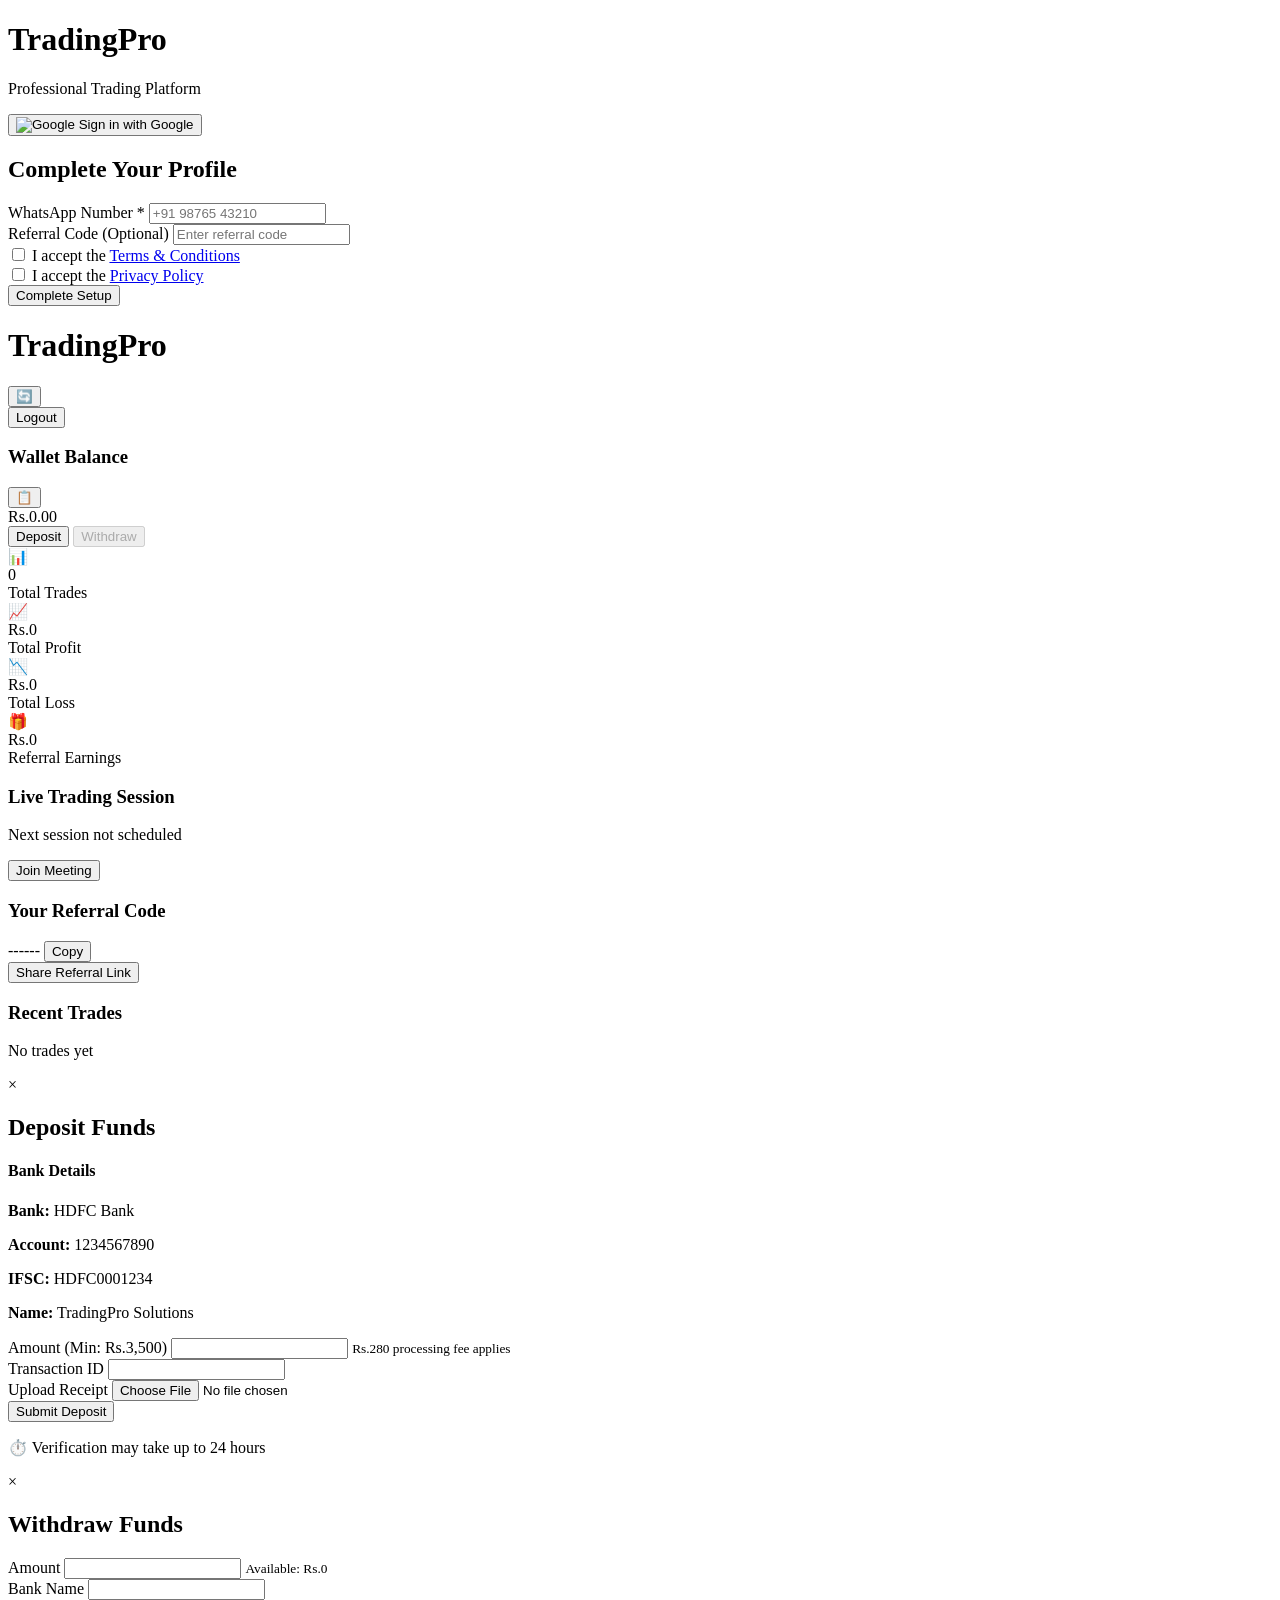
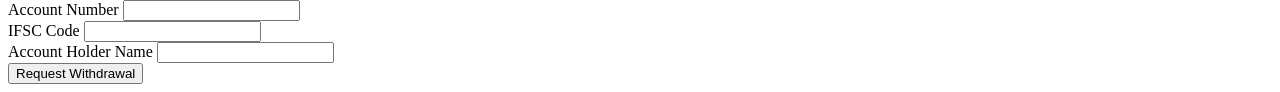
==== app/tronixvault/index.html @ 98686fa2 "Create index.html" ====
<!DOCTYPE html>
<html lang="en">
<head>
    <meta charset="UTF-8">
    <meta name="viewport" content="width=device-width, initial-scale=1.0">
    <title>TradingPro - Dashboard</title>
    <link href="https://fonts.googleapis.com/css2?family=Inter:wght@300;400;500;600;700&display=swap" rel="stylesheet">
    <link rel="stylesheet" href="styles.css">
    <script src="https://cdn.jsdelivr.net/npm/@supabase/supabase-js@2"></script>
</head>
<body>
    <div id="app">
        <!-- Loading Screen -->
        <div id="loading" class="loading-screen">
            <div class="loader"></div>
        </div>

        <!-- Login Screen -->
        <div id="login-screen" class="screen hidden">
            <div class="login-container">
                <div class="logo-section">
                    <h1 class="logo">Trading<span>Pro</span></h1>
                    <p class="tagline">Professional Trading Platform</p>
                </div>
                <button id="google-login" class="google-btn">
                    <img src="https://www.google.com/favicon.ico" alt="Google">
                    Sign in with Google
                </button>
            </div>
        </div>

        <!-- Onboarding Screen -->
        <div id="onboarding-screen" class="screen hidden">
            <div class="onboarding-container">
                <h2>Complete Your Profile</h2>
                <form id="onboarding-form">
                    <div class="form-group">
                        <label>WhatsApp Number *</label>
                        <input type="tel" id="whatsapp" placeholder="+91 98765 43210" required>
                    </div>
                    <div class="form-group">
                        <label>Referral Code (Optional)</label>
                        <input type="text" id="referral-code" placeholder="Enter referral code">
                    </div>
                    <div class="checkbox-group">
                        <label>
                            <input type="checkbox" id="terms" required>
                            I accept the <a href="#" onclick="showTerms()">Terms & Conditions</a>
                        </label>
                    </div>
                    <div class="checkbox-group">
                        <label>
                            <input type="checkbox" id="privacy" required>
                            I accept the <a href="#" onclick="showPrivacy()">Privacy Policy</a>
                        </label>
                    </div>
                    <button type="submit" class="submit-btn">Complete Setup</button>
                </form>
            </div>
        </div>

        <!-- Main Dashboard -->
        <div id="dashboard" class="screen hidden">
            <!-- Header -->
            <header class="dashboard-header">
                <div class="header-left">
                    <h1 class="logo-small">Trading<span>Pro</span></h1>
                </div>
                <div class="header-right">
                    <button id="refresh-btn" class="icon-btn">🔄</button>
                    <div class="user-menu">
                        <span id="user-email"></span>
                        <button id="logout-btn" class="logout-btn">Logout</button>
                    </div>
                </div>
            </header>

            <!-- Main Content -->
            <main class="dashboard-content">
                <!-- Wallet Card -->
                <div class="card wallet-card glass-effect">
                    <div class="card-header">
                        <h3>Wallet Balance</h3>
                        <button id="copy-referral" class="icon-btn" title="Copy Referral Code">📋</button>
                    </div>
                    <div class="balance-amount">Rs.<span id="balance">0.00</span></div>
                    <div class="wallet-actions">
                        <button id="deposit-btn" class="action-btn primary">Deposit</button>
                        <button id="withdraw-btn" class="action-btn secondary" disabled>Withdraw</button>
                    </div>
                    <div id="withdrawal-status" class="status-badge"></div>
                </div>

                <!-- Stats Grid -->
                <div class="stats-grid">
                    <div class="stat-card glass-effect">
                        <div class="stat-icon">📊</div>
                        <div class="stat-value" id="total-trades">0</div>
                        <div class="stat-label">Total Trades</div>
                    </div>
                    <div class="stat-card glass-effect profit">
                        <div class="stat-icon">📈</div>
                        <div class="stat-value" id="total-profit">Rs.0</div>
                        <div class="stat-label">Total Profit</div>
                    </div>
                    <div class="stat-card glass-effect loss">
                        <div class="stat-icon">📉</div>
                        <div class="stat-value" id="total-loss">Rs.0</div>
                        <div class="stat-label">Total Loss</div>
                    </div>
                    <div class="stat-card glass-effect referral">
                        <div class="stat-icon">🎁</div>
                        <div class="stat-value" id="referral-earnings">Rs.0</div>
                        <div class="stat-label">Referral Earnings</div>
                    </div>
                </div>

                <!-- Zoom Meeting Card -->
                <div class="card meeting-card glass-effect">
                    <h3>Live Trading Session</h3>
                    <div id="meeting-status">
                        <p class="no-session">Next session not scheduled</p>
                    </div>
                    <div id="meeting-active" class="hidden">
                        <button id="join-meeting" class="action-btn primary">Join Meeting</button>
                        <p class="meeting-time" id="meeting-time"></p>
                    </div>
                </div>

                <!-- Referral Section -->
                <div class="card referral-card glass-effect">
                    <h3>Your Referral Code</h3>
                    <div class="referral-code-display">
                        <span id="referral-code-text">------</span>
                        <button id="copy-code-btn" class="copy-btn">Copy</button>
                    </div>
                    <button id="share-referral" class="action-btn secondary">Share Referral Link</button>
                </div>

                <!-- Recent Trades -->
                <div class="card trades-card glass-effect">
                    <h3>Recent Trades</h3>
                    <div id="trades-list" class="trades-list">
                        <p class="no-data">No trades yet</p>
                    </div>
                </div>
            </main>
        </div>

        <!-- Deposit Modal -->
        <div id="deposit-modal" class="modal hidden">
            <div class="modal-content glass-effect">
                <span class="close-modal">&times;</span>
                <h2>Deposit Funds</h2>
                <div class="bank-details">
                    <h4>Bank Details</h4>
                    <p><strong>Bank:</strong> HDFC Bank</p>
                    <p><strong>Account:</strong> 1234567890</p>
                    <p><strong>IFSC:</strong> HDFC0001234</p>
                    <p><strong>Name:</strong> TradingPro Solutions</p>
                </div>
                <form id="deposit-form">
                    <div class="form-group">
                        <label>Amount (Min: Rs.3,500)</label>
                        <input type="number" id="deposit-amount" min="3500" required>
                        <small>Rs.280 processing fee applies</small>
                    </div>
                    <div class="form-group">
                        <label>Transaction ID</label>
                        <input type="text" id="transaction-id" required>
                    </div>
                    <div class="form-group">
                        <label>Upload Receipt</label>
                        <input type="file" id="receipt-upload" accept="image/*,.pdf" required>
                    </div>
                    <button type="submit" class="submit-btn">Submit Deposit</button>
                </form>
                <p class="notice">⏱️ Verification may take up to 24 hours</p>
            </div>
        </div>

        <!-- Withdrawal Modal -->
        <div id="withdraw-modal" class="modal hidden">
            <div class="modal-content glass-effect">
                <span class="close-modal">&times;</span>
                <h2>Withdraw Funds</h2>
                <form id="withdraw-form">
                    <div class="form-group">
                        <label>Amount</label>
                        <input type="number" id="withdraw-amount" required>
                        <small>Available: Rs.<span id="available-balance">0</span></small>
                    </div>
                    <div class="form-group">
                        <label>Bank Name</label>
                        <input type="text" id="bank-name" required>
                    </div>
                    <div class="form-group">
                        <label>Account Number</label>
                        <input type="text" id="account-number" required>
                    </div>
                    <div class="form-group">
                        <label>IFSC Code</label>
                        <input type="text" id="ifsc-code" required>
                    </div>
                    <div class="form-group">
                        <label>Account Holder Name</label>
                        <input type="text" id="account-holder" required>
                    </div>
                    <button type="submit" class="submit-btn">Request Withdrawal</button>
                </form>
            </div>
        </div>
    </div>

    <script type="module">
        // ---------- SUPABASE INIT (replace with your project URL & anon key) ----------
       import { createClient } from "https://cdn.jsdelivr.net/npm/@supabase/supabase-js/+esm";
    const SUPABASE_URL = "https://axublajjoksqkoxvcopv.supabase.co";
    const SUPABASE_KEY = "eyJhbGciOiJIUzI1NiIsInR5cCI6IkpXVCJ9.eyJpc3MiOiJzdXBhYmFzZSIsInJlZiI6ImF4dWJsYWpqb2tzcWtveHZjb3B2Iiwicm9sZSI6ImFub24iLCJpYXQiOjE3Nzg3NTA1ODYsImV4cCI6MjA5NDMyNjU4Nn0.LAGgi5y--WhjdHvmHmk4PuKFmdSo8rRRBX6p6B6OyWk";
    const supabase = createClient(SUPABASE_URL, SUPABASE_KEY);

// Bank details for deposits
const BANK_DETAILS = {
    bankName: 'HDFC Bank',
    accountNumber: '1234567890',
    ifscCode: 'HDFC0001234',
    accountName: 'TradingPro Solutions'
};
    
    // ============================================
// GLOBAL STATE
// ============================================
let currentUser = null;
let userProfile = null;

// ============================================
// INITIALIZATION
// ============================================
document.addEventListener('DOMContentLoaded', () => {
    initApp();
});

async function initApp() {
    showLoading(true);
    
    // Check for existing session
    const { data: { session }, error } = await supabase.auth.getSession();
    
    if (session) {
        currentUser = session.user;
        await handleAuthenticatedUser();
    } else {
        showScreen('login-screen');
    }
    
    showLoading(false);
    
    // Setup auth state listener
    supabase.auth.onAuthStateChange(async (event, session) => {
        if (event === 'SIGNED_IN') {
            currentUser = session.user;
            await handleAuthenticatedUser();
        } else if (event === 'SIGNED_OUT') {
            currentUser = null;
            userProfile = null;
            showScreen('login-screen');
        }
    });
    
    // Setup event listeners
    setupEventListeners();
}

// ============================================
// AUTHENTICATION
// ============================================
async function handleAuthenticatedUser() {
    try {
        // Fetch user profile
        const { data: profile, error } = await supabase
            .from('profiles')
            .select('*')
            .eq('id', currentUser.id)
            .single();
        
        if (error) {
            console.error('Error fetching profile:', error);
            
            // If profile doesn't exist, create it manually
            if (error.code === 'PGRST116') {
                console.log('Profile not found, creating one...');
                
                // Generate referral code
                const referralCode = generateReferralCode();
                
                const { error: insertError } = await supabase
                    .from('profiles')
                    .insert({
                        id: currentUser.id,
                        referral_code: referralCode
                    });
                
                if (insertError) {
                    console.error('Error creating profile:', insertError);
                    await supabase.auth.signOut();
                    return;
                }
                
                // Reload the page to start fresh
                window.location.reload();
                return;
            }
            
            await supabase.auth.signOut();
            return;
        }
        
        userProfile = profile;
        
        if (!profile.onboarding_completed) {
            showScreen('onboarding-screen');
        } else if (profile.is_banned) {
            alert('Your account has been banned. Please contact support.');
            await supabase.auth.signOut();
        } else {
            showScreen('dashboard');
            await loadDashboard();
        }
    } catch (err) {
        console.error('Unexpected error:', err);
        alert('An error occurred. Please try again.');
        await supabase.auth.signOut();
    }
}

// Helper function to generate referral code (client-side fallback)
function generateReferralCode() {
    const chars = 'ABCDEFGHIJKLMNOPQRSTUVWXYZ0123456789';
    let code = '';
    for (let i = 0; i < 8; i++) {
        code += chars.charAt(Math.floor(Math.random() * chars.length));
    }
    return code;
}

async function signInWithGoogle() {
    const { data, error } = await supabase.auth.signInWithOAuth({
        provider: 'google',
        options: {
            redirectTo: window.location.origin
        }
    });
    
    if (error) {
        alert('Error signing in: ' + error.message);
    }
}

// ============================================
// ONBOARDING
// ============================================
async function completeOnboarding(event) {
    event.preventDefault();
    
    const whatsapp = document.getElementById('whatsapp').value;
    const referralCode = document.getElementById('referral-code').value.trim();
    const terms = document.getElementById('terms').checked;
    const privacy = document.getElementById('privacy').checked;
    
    if (!whatsapp || !terms || !privacy) {
        alert('Please fill all required fields');
        return;
    }
    
    // Validate WhatsApp number format
    if (!/^\+?[\d\s-]{10,}$/.test(whatsapp)) {
        alert('Please enter a valid WhatsApp number');
        return;
    }
    
    const updates = {
        whatsapp_number: whatsapp,
        terms_accepted: terms,
        privacy_accepted: privacy,
        onboarding_completed: true
    };
    
    // Handle referral code if provided
    // Handle referral code if provided
// Handle referral code if provided
if (referralCode && referralCode.length > 0) {
    try {
        const cleanCode = referralCode.replace(/\s/g, '').toUpperCase();
        console.log('Looking for referral code:', cleanCode);
        
        // Use the RPC function that bypasses RLS
        const { data: referrers, error } = await supabase
            .rpc('validate_referral_code', {
                code_to_check: cleanCode
            });
        
        console.log('Query result:', { referrers, error });
        
        if (error) {
            console.error('Error checking referral:', error);
            alert('Error validating referral code. Please try again.');
            return;
        }
        
        if (!referrers || referrers.length === 0) {
            alert('Referral code not found. Please check the code or leave it empty.');
            return;
        }
        
        const referrer = referrers[0];
        console.log('Found referrer:', referrer);
        
        if (referrer.referrer_id === currentUser.id) {
            alert('You cannot use your own referral code!');
            return;
        }
        
        updates.referred_by = referrer.referrer_id;
        console.log('Referral code valid, setting referred_by:', updates.referred_by);
        
    } catch (error) {
        console.error('Error:', error);
        alert('Error validating referral code. Please try again.');
        return;
    }
}
    
    try {
        const { error } = await supabase
            .from('profiles')
            .update(updates)
            .eq('id', currentUser.id);
        
        if (error) {
            console.error('Error updating profile:', error);
            alert('Error completing onboarding: ' + error.message);
            return;
        }
        
        // Reload to dashboard
        await handleAuthenticatedUser();
        
    } catch (error) {
        console.error('Error:', error);
        alert('An error occurred. Please try again.');
    }
}

// ============================================
// DASHBOARD
// ============================================
async function loadDashboard() {
    if (!userProfile) return;
    
    // Update UI
    document.getElementById('user-email').textContent = currentUser.email;
    document.getElementById('balance').textContent = formatCurrency(userProfile.wallet_balance);
    document.getElementById('total-trades').textContent = userProfile.total_trades || 0;
    document.getElementById('total-profit').textContent = 'Rs.' + formatCurrency(userProfile.total_profit);
    document.getElementById('total-loss').textContent = 'Rs.' + formatCurrency(userProfile.total_loss);
    document.getElementById('referral-earnings').textContent = 'Rs.' + formatCurrency(userProfile.referral_earnings);
    document.getElementById('referral-code-text').textContent = userProfile.referral_code;
    
    // Check withdrawal eligibility
    await checkWithdrawalEligibility();
    
    // Load meeting info
    await loadMeetingInfo();
    
    // Load recent trades
    await loadRecentTrades();
}

async function checkWithdrawalEligibility() {
    const { data, error } = await supabase.rpc('check_withdrawal_eligibility', {
        p_user_id: currentUser.id
    });
    
    const withdrawBtn = document.getElementById('withdraw-btn');
    const statusBadge = document.getElementById('withdrawal-status');
    
    if (data && data.eligible) {
        withdrawBtn.disabled = false;
        statusBadge.className = 'status-badge status-eligible';
        statusBadge.textContent = '✅ Eligible for withdrawal';
    } else {
        withdrawBtn.disabled = true;
        statusBadge.className = 'status-badge status-not-eligible';
        statusBadge.textContent = `❌ Not eligible to Withdraw (Min Rs.2,000 traded required)`;
    }
}

async function loadMeetingInfo() {
    const { data: meetings, error } = await supabase
        .from('zoom_meetings')
        .select('*')
        .eq('is_active', true)
        .gte('end_time', new Date().toISOString())
        .order('start_time', { ascending: true })
        .limit(1);
    
    const meetingStatus = document.getElementById('meeting-status');
    const meetingActive = document.getElementById('meeting-active');
    
    if (meetings && meetings.length > 0) {
        const meeting = meetings[0];
        meetingStatus.classList.add('hidden');
        meetingActive.classList.remove('hidden');
        
        document.getElementById('meeting-time').textContent = 
            `Session: ${new Date(meeting.start_time).toLocaleString()} - ${new Date(meeting.end_time).toLocaleString()}`;
        
        document.getElementById('join-meeting').onclick = () => {
            window.open(meeting.meeting_link, '_blank');
        };
    } else {
        meetingStatus.classList.remove('hidden');
        meetingActive.classList.add('hidden');
    }
}

async function loadRecentTrades() {
    const { data: trades, error } = await supabase
        .from('trades')
        .select('*')
        .eq('user_id', currentUser.id)
        .order('created_at', { ascending: false })
        .limit(10);
    
    const tradesList = document.getElementById('trades-list');
    
    if (!trades || trades.length === 0) {
        tradesList.innerHTML = '<p class="no-data">No trades yet</p>';
        return;
    }
    
    tradesList.innerHTML = trades.map(trade => `
        <div class="trade-item">
            <div>
                <span class="trade-type ${trade.trade_type === 'win' ? 'trade-win' : 'trade-loss'}">
                    ${trade.trade_type.toUpperCase()}
                </span>
            </div>
            <div>Amount: Rs.${formatCurrency(trade.trade_amount)}</div>
            <div>${new Date(trade.created_at).toLocaleDateString()}</div>
        </div>
    `).join('');
}

// ============================================
// DEPOSIT SYSTEM
// ============================================
async function submitDeposit(event) {
    event.preventDefault();
    
    const amount = parseFloat(document.getElementById('deposit-amount').value);
    const transactionId = document.getElementById('transaction-id').value;
    const receiptFile = document.getElementById('receipt-upload').files[0];
    
    if (!amount || amount < 3500) {
        alert('Minimum deposit amount is Rs.3,500');
        return;
    }
    
    if (!transactionId || !receiptFile) {
        alert('Please fill all fields');
        return;
    }
    
    // Upload receipt
    const fileName = `${currentUser.id}/${Date.now()}_${receiptFile.name}`;
    const { data: uploadData, error: uploadError } = await supabase.storage
        .from('receipts')
        .upload(fileName, receiptFile);
    
    if (uploadError) {
        alert('Error uploading receipt: ' + uploadError.message);
        return;
    }
    
    // Get public URL
    const { data: { publicUrl } } = supabase.storage
        .from('receipts')
        .getPublicUrl(fileName);
    
    // Create deposit record
    const { error: depositError } = await supabase
        .from('deposits')
        .insert({
            user_id: currentUser.id,
            amount: amount,
            transaction_id: transactionId,
            receipt_url: publicUrl
        });
    
    if (depositError) {
        alert('Error submitting deposit: ' + depositError.message);
        return;
    }
    
    alert('Deposit submitted successfully! Verification may take up to 24 hours.');
    closeModal('deposit-modal');
    document.getElementById('deposit-form').reset();
}

// ============================================
// WITHDRAWAL SYSTEM
// ============================================
async function submitWithdrawal(event) {
    event.preventDefault();
    
    const amount = parseFloat(document.getElementById('withdraw-amount').value);
    const bankName = document.getElementById('bank-name').value;
    const accountNumber = document.getElementById('account-number').value;
    const ifscCode = document.getElementById('ifsc-code').value;
    const accountHolder = document.getElementById('account-holder').value;
    
    if (!amount || amount <= 0) {
        alert('Please enter a valid amount');
        return;
    }
    
    if (amount > userProfile.wallet_balance) {
        alert('Insufficient balance');
        return;
    }
    
    const { error } = await supabase
        .from('withdrawals')
        .insert({
            user_id: currentUser.id,
            amount: amount,
            bank_name: bankName,
            account_number: accountNumber,
            ifsc_code: ifscCode,
            account_holder_name: accountHolder
        });
    
    if (error) {
        alert('Error submitting withdrawal: ' + error.message);
        return;
    }
    
    alert('Withdrawal request submitted successfully!');
    closeModal('withdraw-modal');
    document.getElementById('withdraw-form').reset();
}

// ============================================
// REFERRAL SYSTEM
// ============================================
function copyReferralCode() {
    navigator.clipboard.writeText(userProfile.referral_code).then(() => {
        alert('Referral code copied!');
    });
}

async function shareReferral() {
    const shareData = {
        title: 'Join TradingPro',
        text: `Join TradingPro using my referral code: ${userProfile.referral_code}`,
        url: window.location.origin
    };
    
    if (navigator.share) {
        try {
            await navigator.share(shareData);
        } catch (err) {
            console.log('Error sharing:', err);
        }
    } else {
        // Fallback: copy to clipboard
        await navigator.clipboard.writeText(
            `Join TradingPro: ${window.location.origin}\nReferral Code: ${userProfile.referral_code}`
        );
        alert('Share link copied to clipboard!');
    }
}

// ============================================
// UTILITY FUNCTIONS
// ============================================
function showScreen(screenId) {
    document.querySelectorAll('.screen').forEach(screen => {
        screen.classList.add('hidden');
    });
    document.getElementById(screenId).classList.remove('hidden');
}

function showLoading(show) {
    document.getElementById('loading').classList.toggle('hidden', !show);
}

function showModal(modalId) {
    document.getElementById(modalId).classList.remove('hidden');
}

function closeModal(modalId) {
    document.getElementById(modalId).classList.add('hidden');
}

function formatCurrency(amount) {
    return (amount || 0).toLocaleString('en-IN', {
        minimumFractionDigits: 2,
        maximumFractionDigits: 2
    });
}

// ============================================
// EVENT LISTENERS
// ============================================
function setupEventListeners() {
    // Login
    document.getElementById('google-login').addEventListener('click', signInWithGoogle);
    
    // Onboarding
    document.getElementById('onboarding-form').addEventListener('submit', completeOnboarding);
    
    // Dashboard
    document.getElementById('refresh-btn').addEventListener('click', loadDashboard);
    document.getElementById('logout-btn').addEventListener('click', () => supabase.auth.signOut());
    document.getElementById('copy-referral').addEventListener('click', copyReferralCode);
    document.getElementById('copy-code-btn').addEventListener('click', copyReferralCode);
    document.getElementById('share-referral').addEventListener('click', shareReferral);
    
    // Deposit
    document.getElementById('deposit-btn').addEventListener('click', () => showModal('deposit-modal'));
    document.getElementById('deposit-form').addEventListener('submit', submitDeposit);
    
    // Withdrawal
    document.getElementById('withdraw-btn').addEventListener('click', () => {
        document.getElementById('available-balance').textContent = formatCurrency(userProfile.wallet_balance);
        showModal('withdraw-modal');
    });
    document.getElementById('withdraw-form').addEventListener('submit', submitWithdrawal);
    
    // Modal close buttons
    document.querySelectorAll('.close-modal').forEach(btn => {
        btn.addEventListener('click', (e) => {
            const modal = e.target.closest('.modal');
            closeModal(modal.id);
        });
    });
    
    // Close modals on outside click
    window.addEventListener('click', (e) => {
        if (e.target.classList.contains('modal')) {
            closeModal(e.target.id);
        }
    });
}

    </script>
    
</body>
</html>
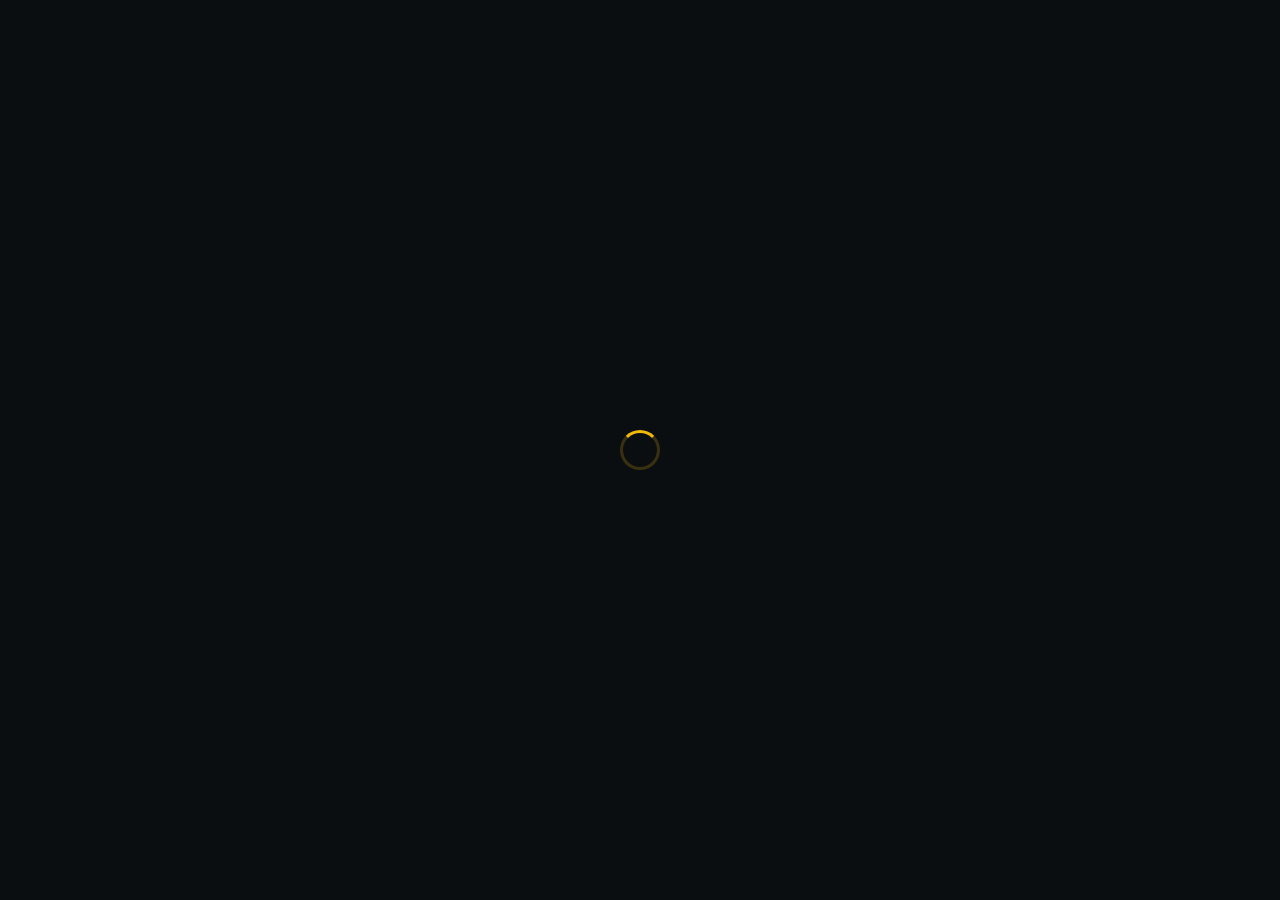
==== commit 3876ae11: "Update index.html" ====
--- a/app/tronixvault/index.html
+++ b/app/tronixvault/index.html
@@ -1,761 +1,936 @@
 <!DOCTYPE html>
 <html lang="en">
 <head>
-    <meta charset="UTF-8">
-    <meta name="viewport" content="width=device-width, initial-scale=1.0">
-    <title>TradingPro - Dashboard</title>
-    <link href="https://fonts.googleapis.com/css2?family=Inter:wght@300;400;500;600;700&display=swap" rel="stylesheet">
-    <link rel="stylesheet" href="styles.css">
-    <script src="https://cdn.jsdelivr.net/npm/@supabase/supabase-js@2"></script>
+  <meta charset="UTF-8">
+  <meta name="viewport" content="width=device-width, initial-scale=1.0, maximum-scale=1.0, user-scalable=yes, viewport-fit=cover">
+  <title>Tronix Vault | Institutional Dashboard</title>
+  <!-- Google Fonts & Font Awesome -->
+  <link rel="preconnect" href="https://fonts.googleapis.com">
+  <link rel="preconnect" href="https://fonts.gstatic.com" crossorigin>
+  <link href="https://fonts.googleapis.com/css2?family=Inter:opsz,wght@14..32,400;14..32,500;14..32,600;14..32,700&display=swap" rel="stylesheet">
+  <link rel="stylesheet" href="https://cdnjs.cloudflare.com/ajax/libs/font-awesome/6.0.0-beta3/css/all.min.css">
+  <style>
+    /* style.css - Mobile Responsive Styles for Tronix Vault Dashboard */
+
+* {
+  margin: 0;
+  padding: 0;
+  box-sizing: border-box;
+}
+
+body {
+  font-family: 'Inter', -apple-system, BlinkMacSystemFont, sans-serif;
+  background: #0B0E11;
+  color: #E9ECF0;
+  line-height: 1.4;
+  min-height: 100vh;
+  -webkit-font-smoothing: antialiased;
+}
+
+/* Professional dark background with subtle grid texture */
+body::before {
+  content: "";
+  position: fixed;
+  inset: 0;
+  background-image: 
+    linear-gradient(rgba(255,255,255,0.02) 1px, transparent 1px),
+    linear-gradient(90deg, rgba(255,255,255,0.02) 1px, transparent 1px);
+  background-size: 32px 32px;
+  pointer-events: none;
+  z-index: -1;
+}
+
+/* Scrollbar styling */
+::-webkit-scrollbar { width: 5px; height: 5px; }
+::-webkit-scrollbar-track { background: #1A1D23; border-radius: 8px; }
+::-webkit-scrollbar-thumb { background: #3C4049; border-radius: 8px; }
+::-webkit-scrollbar-thumb:hover { background: #5A5F6B; }
+
+.hidden { display: none !important; }
+
+/* Loading indicator */
+.loading-screen {
+  position: fixed;
+  inset: 0;
+  background: #0B0E11;
+  display: flex;
+  align-items: center;
+  justify-content: center;
+  z-index: 200;
+}
+.loader {
+  width: 40px;
+  height: 40px;
+  border: 3px solid rgba(240, 185, 11, 0.2);
+  border-top: 3px solid #F0B90B;
+  border-radius: 50%;
+  animation: spin 0.8s linear infinite;
+}
+@keyframes spin { to { transform: rotate(360deg); } }
+
+/* Card styling – clean, minimal borders */
+.card {
+  background: #14171D;
+  border: 1px solid #23262E;
+  border-radius: 16px;
+  padding: 1.5rem;
+  box-shadow: 0 4px 12px rgba(0,0,0,0.4);
+}
+
+.card-header {
+  display: flex;
+  align-items: center;
+  justify-content: space-between;
+  margin-bottom: 1.2rem;
+}
+.card-header h3 {
+  font-weight: 600;
+  font-size: 0.95rem;
+  letter-spacing: 0.3px;
+  color: #AEB4C2;
+  text-transform: uppercase;
+}
+
+/* Layout */
+.app-container {
+  max-width: 1350px;
+  margin: 0 auto;
+  padding: 1.5rem 2rem;
+  display: flex;
+  flex-direction: column;
+  gap: 1.5rem;
+}
+
+/* Top bar */
+.top-bar {
+  display: flex;
+  align-items: center;
+  justify-content: space-between;
+  background: #14171D;
+  border: 1px solid #23262E;
+  border-radius: 16px;
+  padding: 0.9rem 1.8rem;
+}
+.logo {
+  font-weight: 700;
+  font-size: 1.2rem;
+  letter-spacing: -0.3px;
+  color: #F0B90B;
+}
+.logo span { color: #FFFFFF; }
+.user-area {
+  display: flex;
+  align-items: center;
+  gap: 1.5rem;
+}
+.user-email {
+  color: #B9C0CE;
+  font-size: 0.85rem;
+  background: #1E2128;
+  padding: 0.4rem 0.5rem;
+  border-radius: 40px;
+}
+.logout-btn {
+  background: none;
+  border: 1px solid #3C4049;
+  color: #D1D6E0;
+  padding: 0.4rem 1.2rem;
+  border-radius: 40px;
+  font-weight: 500;
+  cursor: pointer;
+  transition: 0.2s;
+}
+.logout-btn:hover { border-color: #F0B90B; color: #F0B90B; }
+
+/* Dashboard grid */
+.dashboard-grid {
+  display: grid;
+  grid-template-columns: 1fr 320px;
+  gap: 1.5rem;
+}
+
+.main-col {
+  display: flex;
+  flex-direction: column;
+  gap: 1.5rem;
+}
+
+/* Wallet row */
+.wallet-row {
+  display: flex;
+  gap: 1rem;
+  align-items: center;
+  flex-wrap: wrap;
+}
+.balance-display {
+  font-size: 2.4rem;
+  font-weight: 700;
+  color: #FFFFFF;
+  letter-spacing: -0.5px;
+  margin-right: 1.2rem;
+}
+.action-btns {
+  display: flex;
+  gap: 0.8rem;
+  margin-left: auto;
+}
+.btn-primary {
+  background: #F0B90B;
+  border: none;
+  color: #0B0E11;
+  font-weight: 700;
+  padding: 0.7rem 1.6rem;
+  border-radius: 30px;
+  cursor: pointer;
+  font-size: 0.85rem;
+  transition: 0.2s;
+}
+.btn-primary:disabled { opacity: 0.5; pointer-events: none; background: #3C4049; color: #888; }
+.btn-outline {
+  background: transparent;
+  border: 1px solid #3C4049;
+  color: #D1D6E0;
+  padding: 0.7rem 1.6rem;
+  border-radius: 30px;
+  font-weight: 500;
+  cursor: pointer;
+}
+.withdrawal-status {
+  font-size: 0.75rem;
+  margin-top: 0.5rem;
+  color: #AEB4C2;
+}
+
+/* Stats compact */
+.stats-row {
+  display: grid;
+  grid-template-columns: repeat(4, 1fr);
+  gap: 0.8rem;
+}
+.stat-item {
+  background: #1A1D24;
+  border-radius: 14px;
+  padding: 1rem;
+  border: 1px solid #2A2D35;
+}
+.stat-label {
+  font-size: 0.7rem;
+  text-transform: uppercase;
+  color: #848B9A;
+}
+.stat-value {
+  font-size: 1.3rem;
+  font-weight: 700;
+  margin-top: 0.3rem;
+}
+
+/* Trade feed */
+.trade-list {
+  max-height: 280px;
+  overflow-y: auto;
+}
+.trade-item {
+  display: flex;
+  justify-content: space-between;
+  align-items: center;
+  padding: 0.8rem 0;
+  border-bottom: 1px solid #23262E;
+}
+.badge {
+  padding: 0.2rem 0.7rem;
+  border-radius: 20px;
+  font-size: 0.7rem;
+  font-weight: 600;
+}
+.badge.win { background: #0F3A23; color: #2ECC71; }
+.badge.loss { background: #3A1F1F; color: #E74C3C; }
+
+/* Right sidebar */
+.side-col {
+  display: flex;
+  flex-direction: column;
+  gap: 1.5rem;
+}
+
+.referral-code-box {
+  background: #1A1D24;
+  border-radius: 12px;
+  padding: 0.7rem 1rem;
+  display: flex;
+  align-items: center;
+  justify-content: space-between;
+  font-family: monospace;
+  font-size: 1.1rem;
+  border: 1px solid #2A2D35;
+}
+.copy-btn {
+  background: none;
+  border: none;
+  color: #F0B90B;
+  cursor: pointer;
+  font-size: 1rem;
+}
+
+.meeting-status {
+  font-size: 0.9rem;
+  color: #AEB4C2;
+}
+
+button {
+  background: none;
+  border: none;
+  cursor: pointer;
+}
+
+/* Modals */
+.modal {
+  position: fixed;
+  inset: 0;
+  background: rgba(0,0,0,0.8);
+  backdrop-filter: blur(5px);
+  display: flex;
+  align-items: center;
+  justify-content: center;
+  z-index: 1000;
+}
+.modal-content {
+  background: #1A1D24;
+  border: 1px solid #2E323B;
+  border-radius: 20px;
+  padding: 2rem;
+  max-width: 440px;
+  width: 90%;
+}
+.input-field {
+  width: 100%;
+  background: #0F1217;
+  border: 1px solid #2A2D35;
+  border-radius: 12px;
+  padding: 0.75rem 1rem;
+  color: white;
+  margin: 0.7rem 0;
+}
+.close-modal {
+  float: right;
+  font-size: 1.4rem;
+  cursor: pointer;
+}
+
+.text-gold { color: #F0B90B; }
+.text-green { color: #2ECC71; }
+.text-red { color: #E74C3C; }
+
+/* ============================================ */
+/*           MOBILE RESPONSIVE STYLES           */
+/* ============================================ */
+
+/* Tablet and smaller screens (max-width: 1024px) */
+@media (max-width: 1024px) {
+  .app-container {
+    padding: 1rem 1.5rem;
+  }
+  
+  .dashboard-grid {
+    grid-template-columns: 1fr;
+    gap: 1.2rem;
+  }
+  
+  .stats-row {
+    grid-template-columns: repeat(4, 1fr);
+    gap: 0.6rem;
+  }
+  
+  .stat-value {
+    font-size: 1.1rem;
+  }
+  
+  .balance-display {
+    font-size: 2rem;
+    margin-right: 0.5rem;
+  }
+}
+
+/* Medium screens (max-width: 768px) */
+@media (max-width: 768px) {
+  .app-container {
+    padding: 1rem;
+    gap: 1rem;
+  }
+  
+  .top-bar {
+    padding: 0.7rem 1rem;
+    flex-wrap: wrap;
+    gap: 0.8rem;
+  }
+  
+  .logo {
+    font-size: 1rem;
+  }
+  
+  .user-area {
+    gap: 0.8rem;
+  }
+  
+  .user-email {
+    font-size: 0.75rem;
+    max-width: 150px;
+    overflow: hidden;
+    text-overflow: ellipsis;
+    white-space: nowrap;
+  }
+  
+  .logout-btn {
+    padding: 0.3rem 0.8rem;
+    font-size: 0.8rem;
+  }
+  
+  .card {
+    padding: 1rem;
+  }
+  
+  .wallet-row {
+    flex-direction: column;
+    align-items: flex-start;
+    gap: 0.8rem;
+  }
+  
+  .balance-display {
+    font-size: 1.8rem;
+    margin-right: 0;
+  }
+  
+  .action-btns {
+    margin-left: 0;
+    width: 100%;
+  }
+  
+  .btn-primary, .btn-outline {
+    flex: 1;
+    text-align: center;
+    padding: 0.6rem 1rem;
+    font-size: 0.8rem;
+  }
+  
+  .stats-row {
+    grid-template-columns: repeat(2, 1fr);
+    gap: 0.8rem;
+  }
+  
+  .stat-value {
+    font-size: 1.2rem;
+  }
+  
+  .card-header h3 {
+    font-size: 0.85rem;
+  }
+  
+  .modal-content {
+    padding: 1.5rem;
+    width: 95%;
+  }
+  
+  .referral-code-box {
+    font-size: 0.9rem;
+  }
+}
+
+/* Small phones (max-width: 480px) */
+@media (max-width: 480px) {
+  .app-container {
+    padding: 0.75rem;
+  }
+  
+  .top-bar {
+    flex-direction: column;
+    align-items: stretch;
+    text-align: center;
+  }
+  
+  .user-area {
+    justify-content: center;
+  }
+  
+  .logo {
+    text-align: center;
+  }
+  
+  .balance-display {
+    font-size: 1.5rem;
+  }
+  
+  .stats-row {
+    grid-template-columns: 1fr 1fr;
+    gap: 0.6rem;
+  }
+  
+  .stat-item {
+    padding: 0.7rem;
+  }
+  
+  .stat-label {
+    font-size: 0.6rem;
+  }
+  
+  .stat-value {
+    font-size: 1rem;
+  }
+  
+  .btn-primary, .btn-outline {
+    padding: 0.5rem 0.8rem;
+    font-size: 0.75rem;
+  }
+  
+  .card {
+    padding: 0.8rem;
+  }
+  
+  .card-header {
+    margin-bottom: 0.8rem;
+  }
+  
+  .trade-item {
+    flex-wrap: wrap;
+    gap: 0.5rem;
+  }
+  
+  .badge {
+    font-size: 0.6rem;
+    padding: 0.15rem 0.5rem;
+  }
+  
+  .referral-code-box {
+    font-size: 0.8rem;
+    padding: 0.5rem 0.8rem;
+  }
+  
+  .modal-content {
+    padding: 1rem;
+  }
+  
+  .modal-content h3 {
+    font-size: 1.1rem;
+  }
+  
+  .input-field {
+    padding: 0.6rem 0.8rem;
+    font-size: 0.85rem;
+  }
+  
+  .withdrawal-status {
+    font-size: 0.65rem;
+  }
+  
+  .meeting-status {
+    font-size: 0.8rem;
+  }
+  
+  .close-modal {
+    font-size: 1.2rem;
+  }
+}
+
+/* Very small devices (max-width: 360px) */
+@media (max-width: 360px) {
+  .stats-row {
+    gap: 0.4rem;
+  }
+  
+  .stat-item {
+    padding: 0.5rem;
+  }
+  
+  .stat-value {
+    font-size: 0.9rem;
+  }
+  
+  .balance-display {
+    font-size: 1.3rem;
+  }
+  
+  .btn-primary, .btn-outline {
+    font-size: 0.7rem;
+    padding: 0.4rem 0.6rem;
+  }
+  
+  .user-email {
+    font-size: 0.7rem;
+    max-width: 120px;
+  }
+  
+  .trade-item {
+    font-size: 0.75rem;
+  }
+}
+
+/* Landscape mode on mobile */
+@media (max-width: 900px) and (orientation: landscape) {
+  .dashboard-grid {
+    grid-template-columns: 1fr;
+  }
+  
+  .stats-row {
+    grid-template-columns: repeat(4, 1fr);
+  }
+  
+  .wallet-row {
+    flex-direction: row;
+    flex-wrap: wrap;
+  }
+  
+  .action-btns {
+    margin-left: auto;
+    width: auto;
+  }
+  
+  .trade-list {
+    max-height: 200px;
+  }
+}
+
+/* Touch-friendly adjustments */
+@media (hover: none) and (pointer: coarse) {
+  button, 
+  .btn-primary, 
+  .btn-outline,
+  .logout-btn,
+  .copy-btn,
+  .close-modal {
+    min-height: 44px;
+    min-width: 44px;
+  }
+  
+  .btn-primary, .btn-outline {
+    min-height: 40px;
+  }
+  
+  .input-field {
+    font-size: 16px; /* Prevents zoom on iOS */
+  }
+}
+
+/* Smooth transitions for responsive elements */
+.card,
+.btn-primary,
+.btn-outline,
+.stat-item,
+.top-bar {
+  transition: all 0.2s ease-in-out;
+}
+  </style>
 </head>
 <body>
-    <div id="app">
-        <!-- Loading Screen -->
-        <div id="loading" class="loading-screen">
-            <div class="loader"></div>
+<div id="app">
+  <div id="loading" class="loading-screen"><div class="loader"></div></div>
+
+  <!-- LOGIN SCREEN (clean) -->
+  <div id="login-screen" class="hidden" style="display: flex; align-items: center; justify-content: center; min-height: 100vh;">
+    <div class="card" style="width: 380px; text-align: center; padding: 2.5rem;">
+      <div class="logo" style="font-size: 2rem; margin-bottom: 0.5rem;">Tronix<span>Vault</span></div>
+      <p style="color: #848B9A; margin-bottom: 2rem;">Professional trading dashboard</p>
+      <button id="google-login" style="background: white; color: #0B0E11; padding: 0.8rem 2rem; border-radius: 40px; font-weight: 600; width: 100%; display: flex; align-items: center; justify-content: center; gap: 10px;">
+        <i class="fab fa-google"></i> Sign in with Google
+      </button>
+    </div>
+  </div>
+
+  <!-- ONBOARDING (minimal) -->
+  <div id="onboarding-screen" class="hidden" style="display: flex; align-items: center; justify-content: center; min-height: 100vh;">
+    <div class="card" style="width: 420px;">
+      <h2 style="margin-bottom: 1.2rem; font-weight: 600;">Complete setup</h2>
+      <form id="onboarding-form">
+        <label style="font-size:0.8rem;">WhatsApp Number</label>
+        <input type="tel" id="whatsapp" class="input-field" placeholder="+91 9876543210" required>
+        <label style="font-size:0.8rem;">Referral Code (optional)</label>
+        <input type="text" id="referral-code" class="input-field" placeholder="Enter code">
+        <div style="display: flex; gap: 1rem; margin: 1rem 0; font-size:0.8rem;">
+          <label><input type="checkbox" id="terms" required> Accept Terms</label>
+          <label><input type="checkbox" id="privacy" required> Privacy Policy</label>
         </div>
-
-        <!-- Login Screen -->
-        <div id="login-screen" class="screen hidden">
-            <div class="login-container">
-                <div class="logo-section">
-                    <h1 class="logo">Trading<span>Pro</span></h1>
-                    <p class="tagline">Professional Trading Platform</p>
-                </div>
-                <button id="google-login" class="google-btn">
-                    <img src="https://www.google.com/favicon.ico" alt="Google">
-                    Sign in with Google
-                </button>
+        <button type="submit" class="btn-primary" style="width:100%;">Launch Dashboard</button>
+      </form>
+    </div>
+  </div>
+
+  <!-- DASHBOARD -->
+  <div id="dashboard" class="hidden">
+    <div class="app-container">
+      <div class="top-bar">
+        <div class="logo">TRONIX<span>VAULT</span></div>
+        <div class="user-area">
+          <span id="user-email" class="user-email">trader@pro.com</span>
+          <button id="logout-btn" class="logout-btn">Logout</button>
+        </div>
+      </div>
+
+      <div class="dashboard-grid">
+        <!-- LEFT MAIN COLUMN -->
+        <div class="main-col">
+          <div class="card">
+            <div class="card-header">
+              <h3><i class="fas fa-wallet"></i> Wallet</h3>
+              <button id="copy-referral-top" title="Copy referral" style="color:#AEB4C2;"><i class="fas fa-copy"></i></button>
             </div>
+            <div class="wallet-row">
+              <span class="balance-display">Rs.<span id="balance">0.00</span></span>
+              <div class="action-btns">
+                <button id="deposit-btn" class="btn-primary"><i class="fas fa-plus"></i> Deposit</button>
+                <button id="withdraw-btn" class="btn-outline" disabled><i class="fas fa-arrow-up"></i> Withdraw</button>
+              </div>
+            </div>
+            <div id="withdrawal-status" class="withdrawal-status"></div>
+          </div>
+
+          <div class="stats-row">
+            <div class="stat-item"><div class="stat-label">Trades</div><div class="stat-value" id="total-trades">0</div></div>
+            <div class="stat-item"><div class="stat-label">Profit</div><div class="stat-value text-green" id="total-profit">Rs.0</div></div>
+            <div class="stat-item"><div class="stat-label">Loss</div><div class="stat-value text-red" id="total-loss">Rs.0</div></div>
+            <div class="stat-item"><div class="stat-label">Referral</div><div class="stat-value text-gold" id="referral-earnings">Rs.0</div></div>
+          </div>
+
+          <div class="card">
+            <div class="card-header"><h3><i class="fas fa-list-ul"></i> Recent Trades</h3></div>
+            <div id="trades-list" class="trade-list"><p style="color:#848B9A; text-align:center;">No trades yet</p></div>
+          </div>
         </div>
 
-        <!-- Onboarding Screen -->
-        <div id="onboarding-screen" class="screen hidden">
-            <div class="onboarding-container">
-                <h2>Complete Your Profile</h2>
-                <form id="onboarding-form">
-                    <div class="form-group">
-                        <label>WhatsApp Number *</label>
-                        <input type="tel" id="whatsapp" placeholder="+91 98765 43210" required>
-                    </div>
-                    <div class="form-group">
-                        <label>Referral Code (Optional)</label>
-                        <input type="text" id="referral-code" placeholder="Enter referral code">
-                    </div>
-                    <div class="checkbox-group">
-                        <label>
-                            <input type="checkbox" id="terms" required>
-                            I accept the <a href="#" onclick="showTerms()">Terms & Conditions</a>
-                        </label>
-                    </div>
-                    <div class="checkbox-group">
-                        <label>
-                            <input type="checkbox" id="privacy" required>
-                            I accept the <a href="#" onclick="showPrivacy()">Privacy Policy</a>
-                        </label>
-                    </div>
-                    <button type="submit" class="submit-btn">Complete Setup</button>
-                </form>
+        <!-- RIGHT SIDEBAR -->
+        <div class="side-col">
+          <div class="card">
+            <h3 style="margin-bottom:1rem;"><i class="fas fa-video"></i> Live Session</h3>
+            <div id="meeting-status"><p class="meeting-status">No active session</p></div>
+            <div id="meeting-active" class="hidden">
+              <button id="join-meeting" class="btn-primary" style="width:100%; margin-bottom:0.5rem;">Join Now</button>
+              <p id="meeting-time" style="font-size:0.75rem;"></p>
             </div>
+          </div>
+
+          <div class="card">
+            <h3 style="margin-bottom:0.8rem;"><i class="fas fa-gift"></i> Referral</h3>
+            <div class="referral-code-box">
+              <span id="referral-code-text">------</span>
+              <button id="copy-code-btn" class="copy-btn"><i class="fas fa-copy"></i></button>
+            </div>
+            <button id="share-referral" class="btn-outline" style="width:100%; margin-top:0.8rem;">Share link</button>
+          </div>
+          
+          <div class="card" style="background:#1A1D24; font-size:0.8rem; color:#AEB4C2;">
+            <i class="fas fa-info-circle"></i> Min Rs.2,000 trade volume required for withdrawals.
+          </div>
         </div>
-
-        <!-- Main Dashboard -->
-        <div id="dashboard" class="screen hidden">
-            <!-- Header -->
-            <header class="dashboard-header">
-                <div class="header-left">
-                    <h1 class="logo-small">Trading<span>Pro</span></h1>
-                </div>
-                <div class="header-right">
-                    <button id="refresh-btn" class="icon-btn">🔄</button>
-                    <div class="user-menu">
-                        <span id="user-email"></span>
-                        <button id="logout-btn" class="logout-btn">Logout</button>
-                    </div>
-                </div>
-            </header>
-
-            <!-- Main Content -->
-            <main class="dashboard-content">
-                <!-- Wallet Card -->
-                <div class="card wallet-card glass-effect">
-                    <div class="card-header">
-                        <h3>Wallet Balance</h3>
-                        <button id="copy-referral" class="icon-btn" title="Copy Referral Code">📋</button>
-                    </div>
-                    <div class="balance-amount">Rs.<span id="balance">0.00</span></div>
-                    <div class="wallet-actions">
-                        <button id="deposit-btn" class="action-btn primary">Deposit</button>
-                        <button id="withdraw-btn" class="action-btn secondary" disabled>Withdraw</button>
-                    </div>
-                    <div id="withdrawal-status" class="status-badge"></div>
-                </div>
-
-                <!-- Stats Grid -->
-                <div class="stats-grid">
-                    <div class="stat-card glass-effect">
-                        <div class="stat-icon">📊</div>
-                        <div class="stat-value" id="total-trades">0</div>
-                        <div class="stat-label">Total Trades</div>
-                    </div>
-                    <div class="stat-card glass-effect profit">
-                        <div class="stat-icon">📈</div>
-                        <div class="stat-value" id="total-profit">Rs.0</div>
-                        <div class="stat-label">Total Profit</div>
-                    </div>
-                    <div class="stat-card glass-effect loss">
-                        <div class="stat-icon">📉</div>
-                        <div class="stat-value" id="total-loss">Rs.0</div>
-                        <div class="stat-label">Total Loss</div>
-                    </div>
-                    <div class="stat-card glass-effect referral">
-                        <div class="stat-icon">🎁</div>
-                        <div class="stat-value" id="referral-earnings">Rs.0</div>
-                        <div class="stat-label">Referral Earnings</div>
-                    </div>
-                </div>
-
-                <!-- Zoom Meeting Card -->
-                <div class="card meeting-card glass-effect">
-                    <h3>Live Trading Session</h3>
-                    <div id="meeting-status">
-                        <p class="no-session">Next session not scheduled</p>
-                    </div>
-                    <div id="meeting-active" class="hidden">
-                        <button id="join-meeting" class="action-btn primary">Join Meeting</button>
-                        <p class="meeting-time" id="meeting-time"></p>
-                    </div>
-                </div>
-
-                <!-- Referral Section -->
-                <div class="card referral-card glass-effect">
-                    <h3>Your Referral Code</h3>
-                    <div class="referral-code-display">
-                        <span id="referral-code-text">------</span>
-                        <button id="copy-code-btn" class="copy-btn">Copy</button>
-                    </div>
-                    <button id="share-referral" class="action-btn secondary">Share Referral Link</button>
-                </div>
-
-                <!-- Recent Trades -->
-                <div class="card trades-card glass-effect">
-                    <h3>Recent Trades</h3>
-                    <div id="trades-list" class="trades-list">
-                        <p class="no-data">No trades yet</p>
-                    </div>
-                </div>
-            </main>
-        </div>
-
-        <!-- Deposit Modal -->
-        <div id="deposit-modal" class="modal hidden">
-            <div class="modal-content glass-effect">
-                <span class="close-modal">&times;</span>
-                <h2>Deposit Funds</h2>
-                <div class="bank-details">
-                    <h4>Bank Details</h4>
-                    <p><strong>Bank:</strong> HDFC Bank</p>
-                    <p><strong>Account:</strong> 1234567890</p>
-                    <p><strong>IFSC:</strong> HDFC0001234</p>
-                    <p><strong>Name:</strong> TradingPro Solutions</p>
-                </div>
-                <form id="deposit-form">
-                    <div class="form-group">
-                        <label>Amount (Min: Rs.3,500)</label>
-                        <input type="number" id="deposit-amount" min="3500" required>
-                        <small>Rs.280 processing fee applies</small>
-                    </div>
-                    <div class="form-group">
-                        <label>Transaction ID</label>
-                        <input type="text" id="transaction-id" required>
-                    </div>
-                    <div class="form-group">
-                        <label>Upload Receipt</label>
-                        <input type="file" id="receipt-upload" accept="image/*,.pdf" required>
-                    </div>
-                    <button type="submit" class="submit-btn">Submit Deposit</button>
-                </form>
-                <p class="notice">⏱️ Verification may take up to 24 hours</p>
-            </div>
-        </div>
-
-        <!-- Withdrawal Modal -->
-        <div id="withdraw-modal" class="modal hidden">
-            <div class="modal-content glass-effect">
-                <span class="close-modal">&times;</span>
-                <h2>Withdraw Funds</h2>
-                <form id="withdraw-form">
-                    <div class="form-group">
-                        <label>Amount</label>
-                        <input type="number" id="withdraw-amount" required>
-                        <small>Available: Rs.<span id="available-balance">0</span></small>
-                    </div>
-                    <div class="form-group">
-                        <label>Bank Name</label>
-                        <input type="text" id="bank-name" required>
-                    </div>
-                    <div class="form-group">
-                        <label>Account Number</label>
-                        <input type="text" id="account-number" required>
-                    </div>
-                    <div class="form-group">
-                        <label>IFSC Code</label>
-                        <input type="text" id="ifsc-code" required>
-                    </div>
-                    <div class="form-group">
-                        <label>Account Holder Name</label>
-                        <input type="text" id="account-holder" required>
-                    </div>
-                    <button type="submit" class="submit-btn">Request Withdrawal</button>
-                </form>
-            </div>
-        </div>
+      </div>
     </div>
-
-    <script type="module">
-        // ---------- SUPABASE INIT (replace with your project URL & anon key) ----------
-       import { createClient } from "https://cdn.jsdelivr.net/npm/@supabase/supabase-js/+esm";
-    const SUPABASE_URL = "https://axublajjoksqkoxvcopv.supabase.co";
-    const SUPABASE_KEY = "eyJhbGciOiJIUzI1NiIsInR5cCI6IkpXVCJ9.eyJpc3MiOiJzdXBhYmFzZSIsInJlZiI6ImF4dWJsYWpqb2tzcWtveHZjb3B2Iiwicm9sZSI6ImFub24iLCJpYXQiOjE3Nzg3NTA1ODYsImV4cCI6MjA5NDMyNjU4Nn0.LAGgi5y--WhjdHvmHmk4PuKFmdSo8rRRBX6p6B6OyWk";
-    const supabase = createClient(SUPABASE_URL, SUPABASE_KEY);
-
-// Bank details for deposits
-const BANK_DETAILS = {
-    bankName: 'HDFC Bank',
-    accountNumber: '1234567890',
-    ifscCode: 'HDFC0001234',
-    accountName: 'TradingPro Solutions'
-};
+  </div>
+
+  <!-- DEPOSIT MODAL -->
+  <div id="deposit-modal" class="modal hidden">
+    <div class="modal-content">
+      <span class="close-modal">&times;</span>
+      <h3>Deposit Funds</h3>
+      <p style="font-size:0.8rem;">Comercial Bank · XXXXXXXXXX · Branch XXXXXXXXXXX</p>
+      <form id="deposit-form">
+        <input type="number" id="deposit-amount" class="input-field" placeholder="Amount (min Rs.3,500)" required>
+        <input type="text" id="transaction-id" class="input-field" placeholder="Transaction ID" required>
+        <input type="file" id="receipt-upload" class="input-field" accept="image/*,.pdf" required>
+        <button type="submit" class="btn-primary" style="width:100%;">Submit</button>
+      </form>
+    </div>
+  </div>
+
+  <!-- WITHDRAW MODAL -->
+  <div id="withdraw-modal" class="modal hidden">
+    <div class="modal-content">
+      <span class="close-modal">&times;</span>
+      <h3>Withdraw</h3>
+      <form id="withdraw-form">
+        <input type="number" id="withdraw-amount" class="input-field" placeholder="Amount" required>
+        <small>Available: Rs.<span id="available-balance">0</span></small>
+        <input type="text" id="bank-name" class="input-field" placeholder="Bank Name" required>
+        <input type="text" id="account-number" class="input-field" placeholder="Account Number" required>
+        <input type="text" id="ifsc-code" class="input-field" placeholder="IFSC" required>
+        <input type="text" id="account-holder" class="input-field" placeholder="Holder Name" required>
+        <button type="submit" class="btn-primary" style="width:100%;">Request</button>
+      </form>
+    </div>
+  </div>
+</div>
+
+<script type="importmap">
+  { "imports": { "@supabase/supabase-js": "https://esm.sh/@supabase/supabase-js@2" } }
+</script>
+
+<script type="module">
+  import { createClient } from "@supabase/supabase-js";
+  const SUPABASE_URL = "https://axublajjoksqkoxvcopv.supabase.co";
+  const SUPABASE_KEY = "eyJhbGciOiJIUzI1NiIsInR5cCI6IkpXVCJ9.eyJpc3MiOiJzdXBhYmFzZSIsInJlZiI6ImF4dWJsYWpqb2tzcWtveHZjb3B2Iiwicm9sZSI6ImFub24iLCJpYXQiOjE3Nzg3NTA1ODYsImV4cCI6MjA5NDMyNjU4Nn0.LAGgi5y--WhjdHvmHmk4PuKFmdSo8rRRBX6p6B6OyWk";
+  const supabase = createClient(SUPABASE_URL, SUPABASE_KEY);
+  
+  let currentUser = null, userProfile = null, profileChannel = null, tradesChannel = null;
+
+  // UI helpers
+  const showScreen = (id) => {
+    document.querySelectorAll('#login-screen, #onboarding-screen, #dashboard').forEach(el => el.classList.add('hidden'));
+    document.getElementById(id).classList.remove('hidden');
+  };
+  const toggleLoading = (show) => document.getElementById('loading').classList.toggle('hidden', !show);
+  const closeModal = (id) => document.getElementById(id)?.classList.add('hidden');
+  const formatCur = (val) => (val || 0).toLocaleString('en-IN', { minimumFractionDigits: 2 });
+
+  async function refreshUI() {
+    if (!userProfile) return;
+    document.getElementById('balance').innerText = formatCur(userProfile.wallet_balance);
+    document.getElementById('total-trades').innerText = userProfile.total_trades || 0;
+    document.getElementById('total-profit').innerText = 'Rs.' + formatCur(userProfile.total_profit);
+    document.getElementById('total-loss').innerText = 'Rs.' + formatCur(userProfile.total_loss);
+    document.getElementById('referral-earnings').innerText = 'Rs.' + formatCur(userProfile.referral_earnings);
+    document.getElementById('referral-code-text').innerText = userProfile.referral_code || '------';
+  }
+
+  async function checkWithdrawalEligibility() {
+    if (!currentUser) return;
+    const { data } = await supabase.rpc('check_withdrawal_eligibility', { p_user_id: currentUser.id });
+    const btn = document.getElementById('withdraw-btn');
+    const status = document.getElementById('withdrawal-status');
+    if (data?.eligible) {
+      btn.disabled = false;
+      status.innerHTML = '✅ Eligible for withdrawal';
+    } else {
+      btn.disabled = true;
+      status.innerHTML = '❌ Min Rs.2,000 trade volume needed';
+    }
+  }
+
+  async function loadTrades() {
+    if (!currentUser) return;
+    const { data } = await supabase.from('trades').select('*').eq('user_id', currentUser.id).order('created_at', { ascending: false }).limit(8);
+    const container = document.getElementById('trades-list');
+    if (!data || data.length === 0) {
+      container.innerHTML = '<p style="color:#848B9A; text-align:center;">No trade history</p>';
+      return;
+    }
+    container.innerHTML = data.map(t => `
+      <div class="trade-item">
+        <span class="badge ${t.trade_type === 'win' ? 'win' : 'loss'}">${t.trade_type.toUpperCase()}</span>
+        <span>Rs.${formatCur(t.trade_amount)}</span>
+        <span style="font-size:0.7rem; color:#848B9A;">${new Date(t.created_at).toLocaleDateString()}</span>
+      </div>
+    `).join('');
+  }
+
+  function subscribeToProfile(userId) {
+    if (profileChannel) supabase.removeChannel(profileChannel);
+    profileChannel = supabase.channel(`profile-${userId}`)
+      .on('postgres_changes', { event: '*', schema: 'public', table: 'profiles', filter: `id=eq.${userId}` }, payload => {
+        if (payload.new) { userProfile = payload.new; refreshUI(); checkWithdrawalEligibility(); }
+      }).subscribe();
+  }
+
+  function subscribeToTrades(userId) {
+    if (tradesChannel) supabase.removeChannel(tradesChannel);
+    tradesChannel = supabase.channel(`trades-${userId}`)
+      .on('postgres_changes', { event: '*', schema: 'public', table: 'trades', filter: `user_id=eq.${userId}` }, () => {
+        loadTrades(); refreshUI(); checkWithdrawalEligibility();
+      }).subscribe();
+  }
+
+  async function handleUser() {
+    toggleLoading(true);
+    const { data: profile, error } = await supabase.from('profiles').select('*').eq('id', currentUser.id).single();
+    if (error || !profile) {
+      const code = Array(8).fill().map(() => 'ABCDEFGHJKLMNPQRSTUVWXYZ0123456789'[Math.floor(Math.random()*34)]).join('');
+      await supabase.from('profiles').insert({ id: currentUser.id, referral_code: code, wallet_balance: 0 });
+      window.location.reload(); return;
+    }
+    if (profile.is_banned) { alert('Account banned'); supabase.auth.signOut(); return; }
+    userProfile = profile;
+    if (!profile.onboarding_completed) { showScreen('onboarding-screen'); toggleLoading(false); return; }
+    showScreen('dashboard');
+    document.getElementById('user-email').innerText = currentUser.email;
+    await refreshUI(); await checkWithdrawalEligibility(); await loadTrades();
+    subscribeToProfile(currentUser.id); subscribeToTrades(currentUser.id);
+    toggleLoading(false);
+    loadMeeting();
+  }
+
+  async function loadMeeting() {
+    const { data } = await supabase.from('zoom_meetings').select('*').eq('is_active', true).gte('end_time', new Date().toISOString()).order('start_time').limit(1);
+    if (data && data.length) {
+      document.getElementById('meeting-status').classList.add('hidden');
+      document.getElementById('meeting-active').classList.remove('hidden');
+      document.getElementById('meeting-time').innerText = new Date(data[0].start_time).toLocaleString();
+      document.getElementById('join-meeting').onclick = () => window.open(data[0].meeting_link, '_blank');
+    } else {
+      document.getElementById('meeting-status').classList.remove('hidden');
+      document.getElementById('meeting-active').classList.add('hidden');
+    }
+  }
+
+  // Event listeners
+  document.getElementById('google-login').addEventListener('click', () => supabase.auth.signInWithOAuth({ provider: 'google', options: { redirectTo: window.location.origin } }));
+  
+  document.getElementById('onboarding-form').addEventListener('submit', async (e) => {
+    e.preventDefault();
+    const whatsapp = document.getElementById('whatsapp').value.trim();
+    const refCode = document.getElementById('referral-code').value.trim();
+    if (!document.getElementById('terms').checked || !document.getElementById('privacy').checked) return alert('Accept terms');
+    const updates = { whatsapp_number: whatsapp, onboarding_completed: true, terms_accepted: true, privacy_accepted: true };
+    if (refCode) {
+      const { data: ref } = await supabase.rpc('validate_referral_code', { code_to_check: refCode.toUpperCase() });
+      if (ref?.length && ref[0].referrer_id !== currentUser.id) updates.referred_by = ref[0].referrer_id;
+    }
+    await supabase.from('profiles').update(updates).eq('id', currentUser.id);
+    handleUser();
+  });
+
+  document.getElementById('logout-btn').addEventListener('click', () => { supabase.auth.signOut(); });
+  document.getElementById('deposit-btn').addEventListener('click', () => document.getElementById('deposit-modal').classList.remove('hidden'));
+  document.getElementById('withdraw-btn').addEventListener('click', () => {
+    document.getElementById('available-balance').innerText = formatCur(userProfile?.wallet_balance || 0);
+    document.getElementById('withdraw-modal').classList.remove('hidden');
+  });
+  document.getElementById('deposit-form').addEventListener('submit', async (e) => {
+    e.preventDefault();
+    const amt = parseFloat(document.getElementById('deposit-amount').value);
+    const tx = document.getElementById('transaction-id').value;
+    const file = document.getElementById('receipt-upload').files[0];
+    if (amt < 3500 || !tx || !file) return alert('Complete all fields');
+    const path = `${currentUser.id}/${Date.now()}_${file.name}`;
+    await supabase.storage.from('receipts').upload(path, file);
+    const { data: { publicUrl } } = supabase.storage.from('receipts').getPublicUrl(path);
+    await supabase.from('deposits').insert({ user_id: currentUser.id, amount: amt, transaction_id: tx, receipt_url: publicUrl, status: 'pending' });
+    alert('Deposit submitted'); closeModal('deposit-modal');
+  });
+  document.getElementById('withdraw-form').addEventListener('submit', async (e) => {
+    e.preventDefault();
+    const amt = parseFloat(document.getElementById('withdraw-amount').value);
+    if (amt > userProfile.wallet_balance) return alert('Insufficient balance');
+    await supabase.from('withdrawals').insert({
+      user_id: currentUser.id, amount: amt, bank_name: document.getElementById('bank-name').value,
+      account_number: document.getElementById('account-number').value, ifsc_code: document.getElementById('ifsc-code').value,
+      account_holder_name: document.getElementById('account-holder').value, status: 'pending'
+    });
+    alert('Withdrawal requested'); closeModal('withdraw-modal');
+  });
+
+  document.querySelectorAll('.close-modal').forEach(b => b.addEventListener('click', (e) => e.target.closest('.modal').classList.add('hidden')));
+  document.getElementById('copy-referral-top').addEventListener('click', () => navigator.clipboard.writeText(userProfile?.referral_code || ''));
+  document.getElementById('copy-code-btn').addEventListener('click', () => navigator.clipboard.writeText(userProfile?.referral_code || ''));
+  document.getElementById('share-referral').addEventListener('click', () => {
+    if (navigator.share) navigator.share({ text: `Join Tronix Vault with code ${userProfile?.referral_code}` });
+    else navigator.clipboard.writeText(`Code: ${userProfile?.referral_code}`);
+  });
+
+  // Init
+  window.addEventListener('load', async () => {
+    toggleLoading(true);
+    const { data: { session } } = await supabase.auth.getSession();
+    if (session) { currentUser = session.user; await handleUser(); }
+    else { showScreen('login-screen'); toggleLoading(false); }
     
-    // ============================================
-// GLOBAL STATE
-// ============================================
-let currentUser = null;
-let userProfile = null;
-
-// ============================================
-// INITIALIZATION
-// ============================================
-document.addEventListener('DOMContentLoaded', () => {
-    initApp();
-});
-
-async function initApp() {
-    showLoading(true);
-    
-    // Check for existing session
-    const { data: { session }, error } = await supabase.auth.getSession();
-    
-    if (session) {
-        currentUser = session.user;
-        await handleAuthenticatedUser();
-    } else {
-        showScreen('login-screen');
-    }
-    
-    showLoading(false);
-    
-    // Setup auth state listener
-    supabase.auth.onAuthStateChange(async (event, session) => {
-        if (event === 'SIGNED_IN') {
-            currentUser = session.user;
-            await handleAuthenticatedUser();
-        } else if (event === 'SIGNED_OUT') {
-            currentUser = null;
-            userProfile = null;
-            showScreen('login-screen');
-        }
+    supabase.auth.onAuthStateChange(async (event, sess) => {
+      if (event === 'SIGNED_IN' && sess) { currentUser = sess.user; await handleUser(); }
+      else if (event === 'SIGNED_OUT') { currentUser = null; showScreen('login-screen'); }
     });
-    
-    // Setup event listeners
-    setupEventListeners();
-}
-
-// ============================================
-// AUTHENTICATION
-// ============================================
-async function handleAuthenticatedUser() {
-    try {
-        // Fetch user profile
-        const { data: profile, error } = await supabase
-            .from('profiles')
-            .select('*')
-            .eq('id', currentUser.id)
-            .single();
-        
-        if (error) {
-            console.error('Error fetching profile:', error);
-            
-            // If profile doesn't exist, create it manually
-            if (error.code === 'PGRST116') {
-                console.log('Profile not found, creating one...');
-                
-                // Generate referral code
-                const referralCode = generateReferralCode();
-                
-                const { error: insertError } = await supabase
-                    .from('profiles')
-                    .insert({
-                        id: currentUser.id,
-                        referral_code: referralCode
-                    });
-                
-                if (insertError) {
-                    console.error('Error creating profile:', insertError);
-                    await supabase.auth.signOut();
-                    return;
-                }
-                
-                // Reload the page to start fresh
-                window.location.reload();
-                return;
-            }
-            
-            await supabase.auth.signOut();
-            return;
-        }
-        
-        userProfile = profile;
-        
-        if (!profile.onboarding_completed) {
-            showScreen('onboarding-screen');
-        } else if (profile.is_banned) {
-            alert('Your account has been banned. Please contact support.');
-            await supabase.auth.signOut();
-        } else {
-            showScreen('dashboard');
-            await loadDashboard();
-        }
-    } catch (err) {
-        console.error('Unexpected error:', err);
-        alert('An error occurred. Please try again.');
-        await supabase.auth.signOut();
-    }
-}
-
-// Helper function to generate referral code (client-side fallback)
-function generateReferralCode() {
-    const chars = 'ABCDEFGHIJKLMNOPQRSTUVWXYZ0123456789';
-    let code = '';
-    for (let i = 0; i < 8; i++) {
-        code += chars.charAt(Math.floor(Math.random() * chars.length));
-    }
-    return code;
-}
-
-async function signInWithGoogle() {
-    const { data, error } = await supabase.auth.signInWithOAuth({
-        provider: 'google',
-        options: {
-            redirectTo: window.location.origin
-        }
-    });
-    
-    if (error) {
-        alert('Error signing in: ' + error.message);
-    }
-}
-
-// ============================================
-// ONBOARDING
-// ============================================
-async function completeOnboarding(event) {
-    event.preventDefault();
-    
-    const whatsapp = document.getElementById('whatsapp').value;
-    const referralCode = document.getElementById('referral-code').value.trim();
-    const terms = document.getElementById('terms').checked;
-    const privacy = document.getElementById('privacy').checked;
-    
-    if (!whatsapp || !terms || !privacy) {
-        alert('Please fill all required fields');
-        return;
-    }
-    
-    // Validate WhatsApp number format
-    if (!/^\+?[\d\s-]{10,}$/.test(whatsapp)) {
-        alert('Please enter a valid WhatsApp number');
-        return;
-    }
-    
-    const updates = {
-        whatsapp_number: whatsapp,
-        terms_accepted: terms,
-        privacy_accepted: privacy,
-        onboarding_completed: true
-    };
-    
-    // Handle referral code if provided
-    // Handle referral code if provided
-// Handle referral code if provided
-if (referralCode && referralCode.length > 0) {
-    try {
-        const cleanCode = referralCode.replace(/\s/g, '').toUpperCase();
-        console.log('Looking for referral code:', cleanCode);
-        
-        // Use the RPC function that bypasses RLS
-        const { data: referrers, error } = await supabase
-            .rpc('validate_referral_code', {
-                code_to_check: cleanCode
-            });
-        
-        console.log('Query result:', { referrers, error });
-        
-        if (error) {
-            console.error('Error checking referral:', error);
-            alert('Error validating referral code. Please try again.');
-            return;
-        }
-        
-        if (!referrers || referrers.length === 0) {
-            alert('Referral code not found. Please check the code or leave it empty.');
-            return;
-        }
-        
-        const referrer = referrers[0];
-        console.log('Found referrer:', referrer);
-        
-        if (referrer.referrer_id === currentUser.id) {
-            alert('You cannot use your own referral code!');
-            return;
-        }
-        
-        updates.referred_by = referrer.referrer_id;
-        console.log('Referral code valid, setting referred_by:', updates.referred_by);
-        
-    } catch (error) {
-        console.error('Error:', error);
-        alert('Error validating referral code. Please try again.');
-        return;
-    }
-}
-    
-    try {
-        const { error } = await supabase
-            .from('profiles')
-            .update(updates)
-            .eq('id', currentUser.id);
-        
-        if (error) {
-            console.error('Error updating profile:', error);
-            alert('Error completing onboarding: ' + error.message);
-            return;
-        }
-        
-        // Reload to dashboard
-        await handleAuthenticatedUser();
-        
-    } catch (error) {
-        console.error('Error:', error);
-        alert('An error occurred. Please try again.');
-    }
-}
-
-// ============================================
-// DASHBOARD
-// ============================================
-async function loadDashboard() {
-    if (!userProfile) return;
-    
-    // Update UI
-    document.getElementById('user-email').textContent = currentUser.email;
-    document.getElementById('balance').textContent = formatCurrency(userProfile.wallet_balance);
-    document.getElementById('total-trades').textContent = userProfile.total_trades || 0;
-    document.getElementById('total-profit').textContent = 'Rs.' + formatCurrency(userProfile.total_profit);
-    document.getElementById('total-loss').textContent = 'Rs.' + formatCurrency(userProfile.total_loss);
-    document.getElementById('referral-earnings').textContent = 'Rs.' + formatCurrency(userProfile.referral_earnings);
-    document.getElementById('referral-code-text').textContent = userProfile.referral_code;
-    
-    // Check withdrawal eligibility
-    await checkWithdrawalEligibility();
-    
-    // Load meeting info
-    await loadMeetingInfo();
-    
-    // Load recent trades
-    await loadRecentTrades();
-}
-
-async function checkWithdrawalEligibility() {
-    const { data, error } = await supabase.rpc('check_withdrawal_eligibility', {
-        p_user_id: currentUser.id
-    });
-    
-    const withdrawBtn = document.getElementById('withdraw-btn');
-    const statusBadge = document.getElementById('withdrawal-status');
-    
-    if (data && data.eligible) {
-        withdrawBtn.disabled = false;
-        statusBadge.className = 'status-badge status-eligible';
-        statusBadge.textContent = '✅ Eligible for withdrawal';
-    } else {
-        withdrawBtn.disabled = true;
-        statusBadge.className = 'status-badge status-not-eligible';
-        statusBadge.textContent = `❌ Not eligible to Withdraw (Min Rs.2,000 traded required)`;
-    }
-}
-
-async function loadMeetingInfo() {
-    const { data: meetings, error } = await supabase
-        .from('zoom_meetings')
-        .select('*')
-        .eq('is_active', true)
-        .gte('end_time', new Date().toISOString())
-        .order('start_time', { ascending: true })
-        .limit(1);
-    
-    const meetingStatus = document.getElementById('meeting-status');
-    const meetingActive = document.getElementById('meeting-active');
-    
-    if (meetings && meetings.length > 0) {
-        const meeting = meetings[0];
-        meetingStatus.classList.add('hidden');
-        meetingActive.classList.remove('hidden');
-        
-        document.getElementById('meeting-time').textContent = 
-            `Session: ${new Date(meeting.start_time).toLocaleString()} - ${new Date(meeting.end_time).toLocaleString()}`;
-        
-        document.getElementById('join-meeting').onclick = () => {
-            window.open(meeting.meeting_link, '_blank');
-        };
-    } else {
-        meetingStatus.classList.remove('hidden');
-        meetingActive.classList.add('hidden');
-    }
-}
-
-async function loadRecentTrades() {
-    const { data: trades, error } = await supabase
-        .from('trades')
-        .select('*')
-        .eq('user_id', currentUser.id)
-        .order('created_at', { ascending: false })
-        .limit(10);
-    
-    const tradesList = document.getElementById('trades-list');
-    
-    if (!trades || trades.length === 0) {
-        tradesList.innerHTML = '<p class="no-data">No trades yet</p>';
-        return;
-    }
-    
-    tradesList.innerHTML = trades.map(trade => `
-        <div class="trade-item">
-            <div>
-                <span class="trade-type ${trade.trade_type === 'win' ? 'trade-win' : 'trade-loss'}">
-                    ${trade.trade_type.toUpperCase()}
-                </span>
-            </div>
-            <div>Amount: Rs.${formatCurrency(trade.trade_amount)}</div>
-            <div>${new Date(trade.created_at).toLocaleDateString()}</div>
-        </div>
-    `).join('');
-}
-
-// ============================================
-// DEPOSIT SYSTEM
-// ============================================
-async function submitDeposit(event) {
-    event.preventDefault();
-    
-    const amount = parseFloat(document.getElementById('deposit-amount').value);
-    const transactionId = document.getElementById('transaction-id').value;
-    const receiptFile = document.getElementById('receipt-upload').files[0];
-    
-    if (!amount || amount < 3500) {
-        alert('Minimum deposit amount is Rs.3,500');
-        return;
-    }
-    
-    if (!transactionId || !receiptFile) {
-        alert('Please fill all fields');
-        return;
-    }
-    
-    // Upload receipt
-    const fileName = `${currentUser.id}/${Date.now()}_${receiptFile.name}`;
-    const { data: uploadData, error: uploadError } = await supabase.storage
-        .from('receipts')
-        .upload(fileName, receiptFile);
-    
-    if (uploadError) {
-        alert('Error uploading receipt: ' + uploadError.message);
-        return;
-    }
-    
-    // Get public URL
-    const { data: { publicUrl } } = supabase.storage
-        .from('receipts')
-        .getPublicUrl(fileName);
-    
-    // Create deposit record
-    const { error: depositError } = await supabase
-        .from('deposits')
-        .insert({
-            user_id: currentUser.id,
-            amount: amount,
-            transaction_id: transactionId,
-            receipt_url: publicUrl
-        });
-    
-    if (depositError) {
-        alert('Error submitting deposit: ' + depositError.message);
-        return;
-    }
-    
-    alert('Deposit submitted successfully! Verification may take up to 24 hours.');
-    closeModal('deposit-modal');
-    document.getElementById('deposit-form').reset();
-}
-
-// ============================================
-// WITHDRAWAL SYSTEM
-// ============================================
-async function submitWithdrawal(event) {
-    event.preventDefault();
-    
-    const amount = parseFloat(document.getElementById('withdraw-amount').value);
-    const bankName = document.getElementById('bank-name').value;
-    const accountNumber = document.getElementById('account-number').value;
-    const ifscCode = document.getElementById('ifsc-code').value;
-    const accountHolder = document.getElementById('account-holder').value;
-    
-    if (!amount || amount <= 0) {
-        alert('Please enter a valid amount');
-        return;
-    }
-    
-    if (amount > userProfile.wallet_balance) {
-        alert('Insufficient balance');
-        return;
-    }
-    
-    const { error } = await supabase
-        .from('withdrawals')
-        .insert({
-            user_id: currentUser.id,
-            amount: amount,
-            bank_name: bankName,
-            account_number: accountNumber,
-            ifsc_code: ifscCode,
-            account_holder_name: accountHolder
-        });
-    
-    if (error) {
-        alert('Error submitting withdrawal: ' + error.message);
-        return;
-    }
-    
-    alert('Withdrawal request submitted successfully!');
-    closeModal('withdraw-modal');
-    document.getElementById('withdraw-form').reset();
-}
-
-// ============================================
-// REFERRAL SYSTEM
-// ============================================
-function copyReferralCode() {
-    navigator.clipboard.writeText(userProfile.referral_code).then(() => {
-        alert('Referral code copied!');
-    });
-}
-
-async function shareReferral() {
-    const shareData = {
-        title: 'Join TradingPro',
-        text: `Join TradingPro using my referral code: ${userProfile.referral_code}`,
-        url: window.location.origin
-    };
-    
-    if (navigator.share) {
-        try {
-            await navigator.share(shareData);
-        } catch (err) {
-            console.log('Error sharing:', err);
-        }
-    } else {
-        // Fallback: copy to clipboard
-        await navigator.clipboard.writeText(
-            `Join TradingPro: ${window.location.origin}\nReferral Code: ${userProfile.referral_code}`
-        );
-        alert('Share link copied to clipboard!');
-    }
-}
-
-// ============================================
-// UTILITY FUNCTIONS
-// ============================================
-function showScreen(screenId) {
-    document.querySelectorAll('.screen').forEach(screen => {
-        screen.classList.add('hidden');
-    });
-    document.getElementById(screenId).classList.remove('hidden');
-}
-
-function showLoading(show) {
-    document.getElementById('loading').classList.toggle('hidden', !show);
-}
-
-function showModal(modalId) {
-    document.getElementById(modalId).classList.remove('hidden');
-}
-
-function closeModal(modalId) {
-    document.getElementById(modalId).classList.add('hidden');
-}
-
-function formatCurrency(amount) {
-    return (amount || 0).toLocaleString('en-IN', {
-        minimumFractionDigits: 2,
-        maximumFractionDigits: 2
-    });
-}
-
-// ============================================
-// EVENT LISTENERS
-// ============================================
-function setupEventListeners() {
-    // Login
-    document.getElementById('google-login').addEventListener('click', signInWithGoogle);
-    
-    // Onboarding
-    document.getElementById('onboarding-form').addEventListener('submit', completeOnboarding);
-    
-    // Dashboard
-    document.getElementById('refresh-btn').addEventListener('click', loadDashboard);
-    document.getElementById('logout-btn').addEventListener('click', () => supabase.auth.signOut());
-    document.getElementById('copy-referral').addEventListener('click', copyReferralCode);
-    document.getElementById('copy-code-btn').addEventListener('click', copyReferralCode);
-    document.getElementById('share-referral').addEventListener('click', shareReferral);
-    
-    // Deposit
-    document.getElementById('deposit-btn').addEventListener('click', () => showModal('deposit-modal'));
-    document.getElementById('deposit-form').addEventListener('submit', submitDeposit);
-    
-    // Withdrawal
-    document.getElementById('withdraw-btn').addEventListener('click', () => {
-        document.getElementById('available-balance').textContent = formatCurrency(userProfile.wallet_balance);
-        showModal('withdraw-modal');
-    });
-    document.getElementById('withdraw-form').addEventListener('submit', submitWithdrawal);
-    
-    // Modal close buttons
-    document.querySelectorAll('.close-modal').forEach(btn => {
-        btn.addEventListener('click', (e) => {
-            const modal = e.target.closest('.modal');
-            closeModal(modal.id);
-        });
-    });
-    
-    // Close modals on outside click
-    window.addEventListener('click', (e) => {
-        if (e.target.classList.contains('modal')) {
-            closeModal(e.target.id);
-        }
-    });
-}
-
-    </script>
-    
+  });
+</script>
 </body>
 </html>
